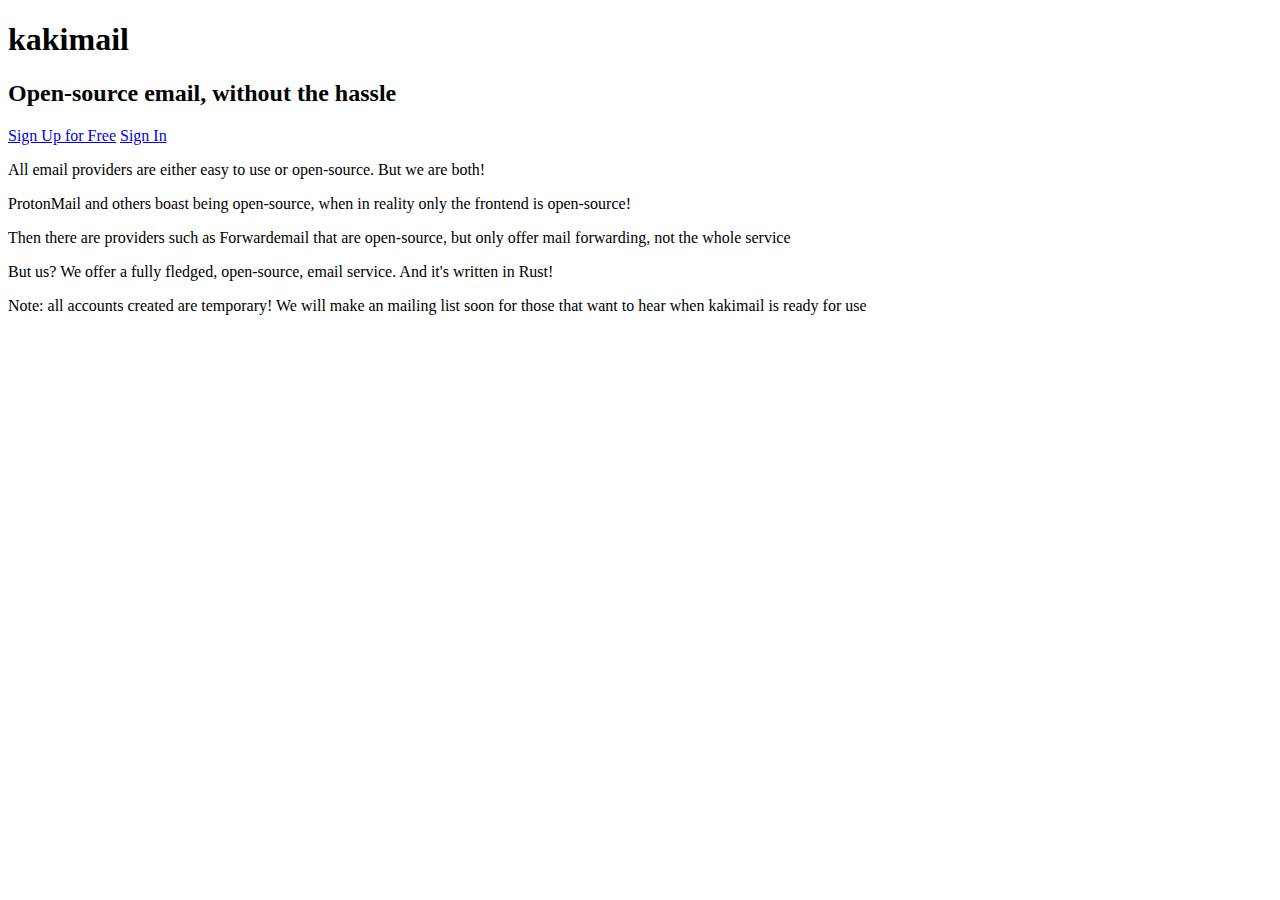
==== static/index.html @ 1d171cff "index.html changes" ====
<!DOCTYPE html>
<html>
<head>
  <script src="static/htmx-1.9.10/htmx.min.js"></script>
  <meta charset="UTF-8">
  <meta name="viewport" content="width=device-width, initial-scale=1">
  <link rel="stylesheet" href="static/style/main.css">
  <title>kakimail</title>
</head>

<body>

    <div id="landing" >
      <div id="image">

      </div>

      <h1 id="title">kakimail</h1>
      <h2 id="title-desc">Open-source email, without the hassle</h2>

      <a href="/user/signup" class="button">Sign Up for Free</a>
      <a href="/user/signin" class="button">Sign In</a>
    </div>
    <div id="intro">
      <p class="text">All email providers are either easy to use or open-source. But we are both!</p>
      <p class="text">ProtonMail and others boast being open-source, when in reality only the frontend is open-source!</p>
      <p class="text">Then there are providers such as Forwardemail that are open-source, but only offer mail forwarding, not the whole service</p>
      <p class="text">But us? We offer a fully fledged, open-source, email service. And it's written in Rust!</p>
      <p class="text">Note: all accounts created are temporary! We will make an mailing list soon for those that want to hear when kakimail is ready for use</p>
    </div>

</body>
</html>
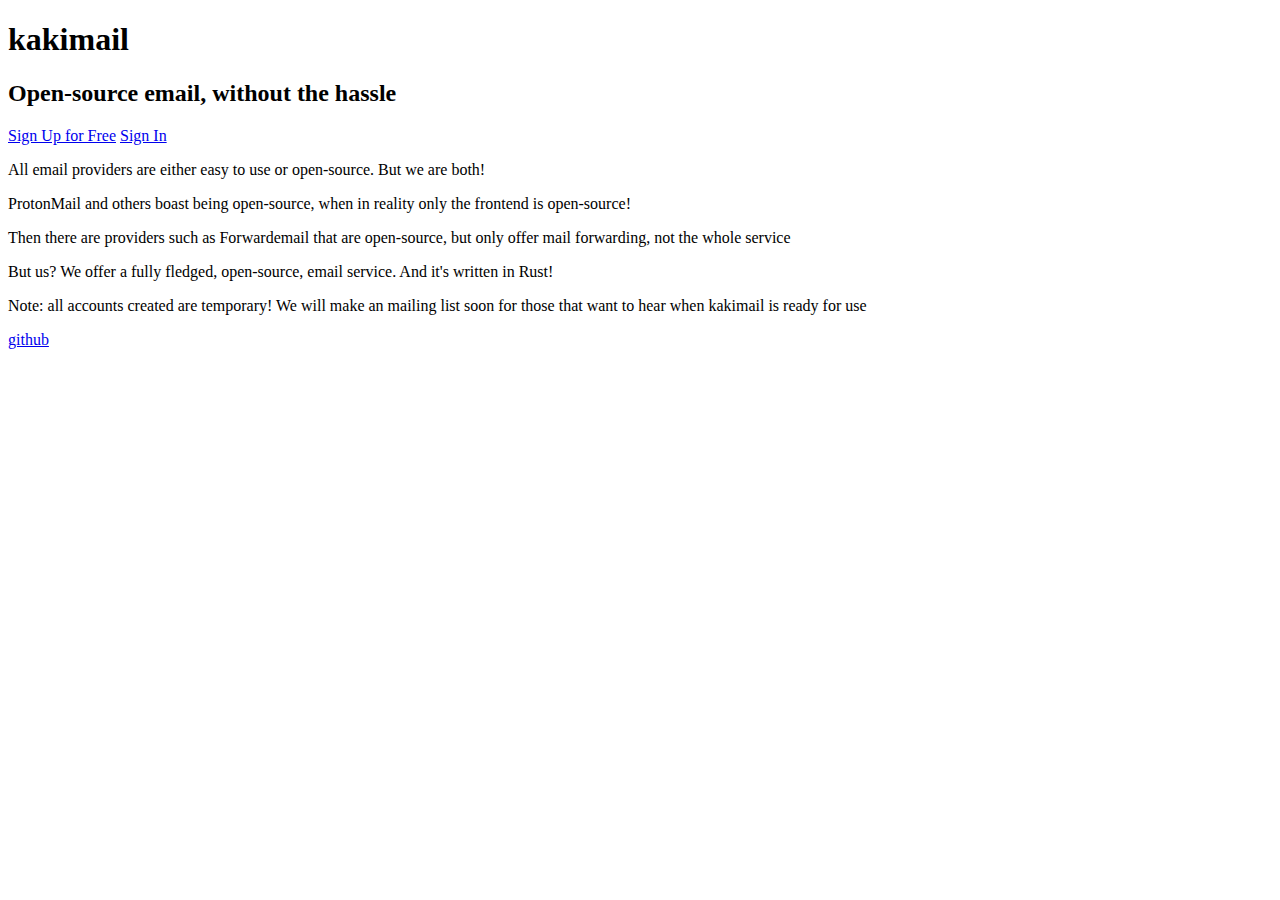
==== commit 90808be3: "link to github repo" ====
--- a/static/index.html
+++ b/static/index.html
@@ -27,6 +27,7 @@
       <p class="text">Then there are providers such as Forwardemail that are open-source, but only offer mail forwarding, not the whole service</p>
       <p class="text">But us? We offer a fully fledged, open-source, email service. And it's written in Rust!</p>
       <p class="text">Note: all accounts created are temporary! We will make an mailing list soon for those that want to hear when kakimail is ready for use</p>
+      <p class="text"><a href=https://github.com/kaki-studios/kakimail>github</a></p>
     </div>
 
 </body>
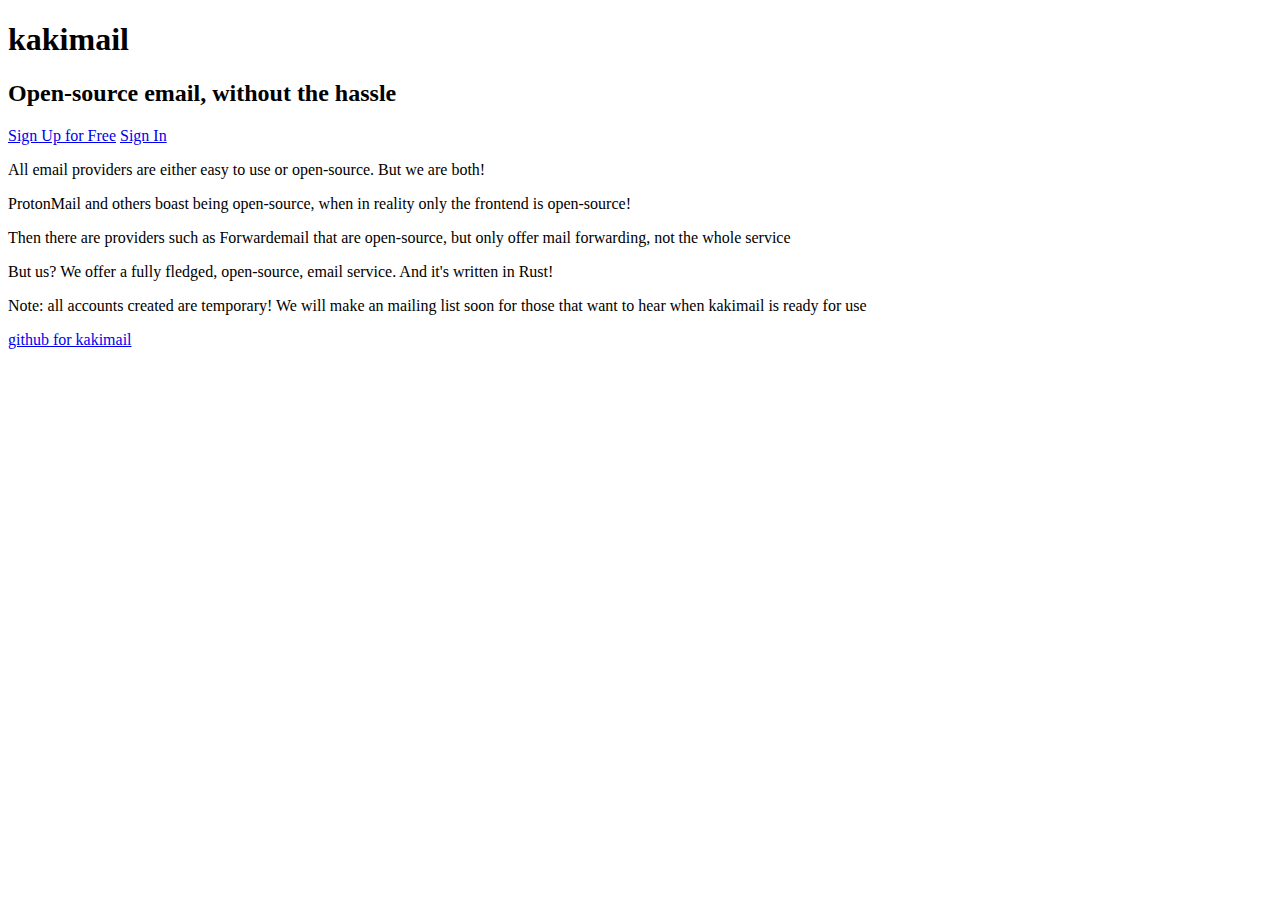
==== commit d4201167: "data folder for local database" ====
--- a/static/index.html
+++ b/static/index.html
@@ -27,7 +27,7 @@
       <p class="text">Then there are providers such as Forwardemail that are open-source, but only offer mail forwarding, not the whole service</p>
       <p class="text">But us? We offer a fully fledged, open-source, email service. And it's written in Rust!</p>
       <p class="text">Note: all accounts created are temporary! We will make an mailing list soon for those that want to hear when kakimail is ready for use</p>
-      <p class="text"><a href=https://github.com/kaki-studios/kakimail>github</a></p>
+      <p class="text"><a href=https://github.com/kaki-studios/kakimail>github for kakimail</a></p>
     </div>
 
 </body>
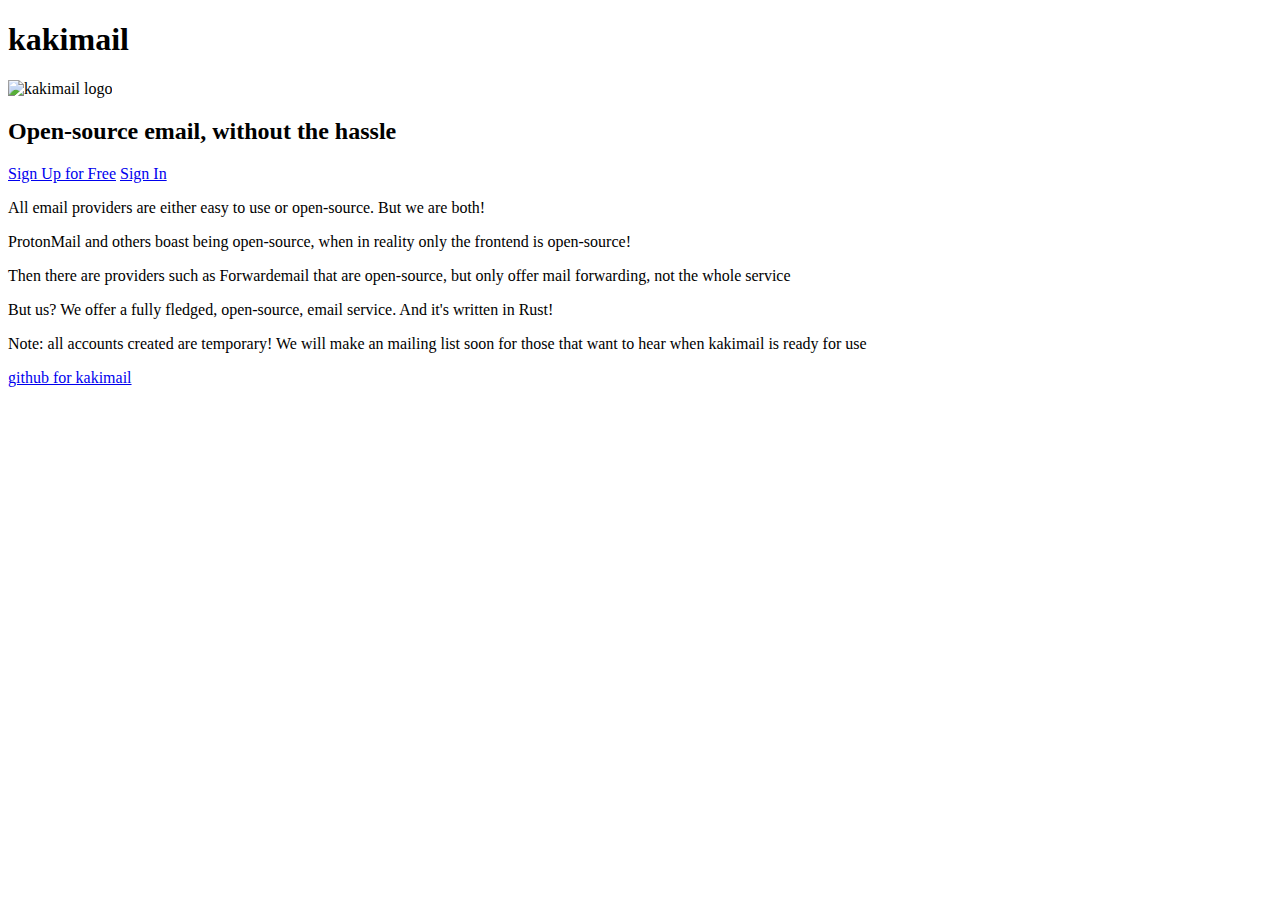
==== commit 734e283c: "add logo" ====
--- a/static/index.html
+++ b/static/index.html
@@ -16,6 +16,7 @@
       </div>
 
       <h1 id="title">kakimail</h1>
+      <img src="static/assets/kakimail-logo-1-background.svg" id="logo" alt="kakimail logo"/>
       <h2 id="title-desc">Open-source email, without the hassle</h2>
 
       <a href="/user/signup" class="button">Sign Up for Free</a>
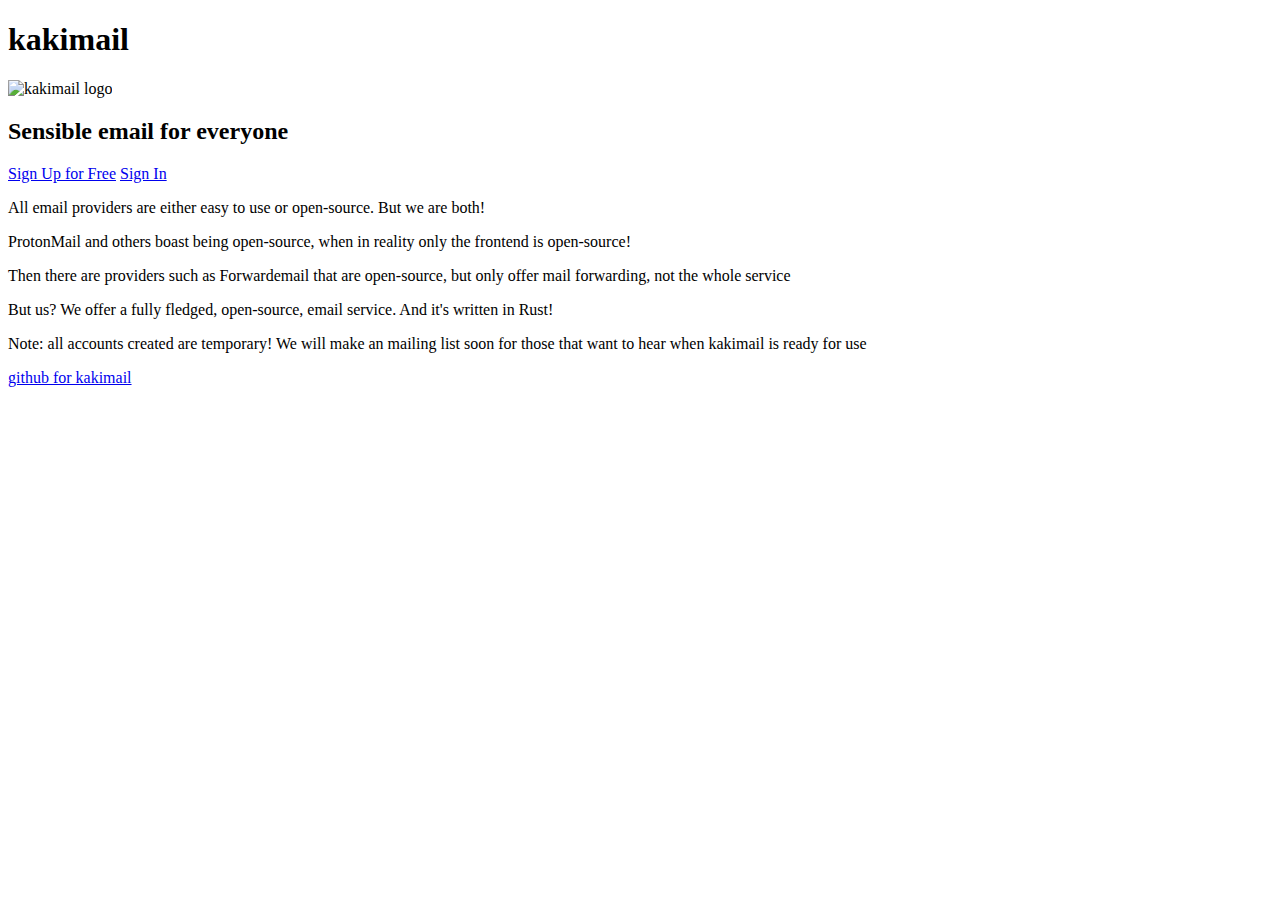
==== commit 3cd285db: "new logo" ====
--- a/static/index.html
+++ b/static/index.html
@@ -16,8 +16,8 @@
       </div>
 
       <h1 id="title">kakimail</h1>
-      <img src="static/assets/kakimail-logo-1-background.svg" id="logo" alt="kakimail logo"/>
-      <h2 id="title-desc">Open-source email, without the hassle</h2>
+      <img src="static/assets/kakimail-logo-2-background.svg" id="logo" alt="kakimail logo"/>
+      <h2 id="title-desc">Sensible email for everyone</h2>
 
       <a href="/user/signup" class="button">Sign Up for Free</a>
       <a href="/user/signin" class="button">Sign In</a>
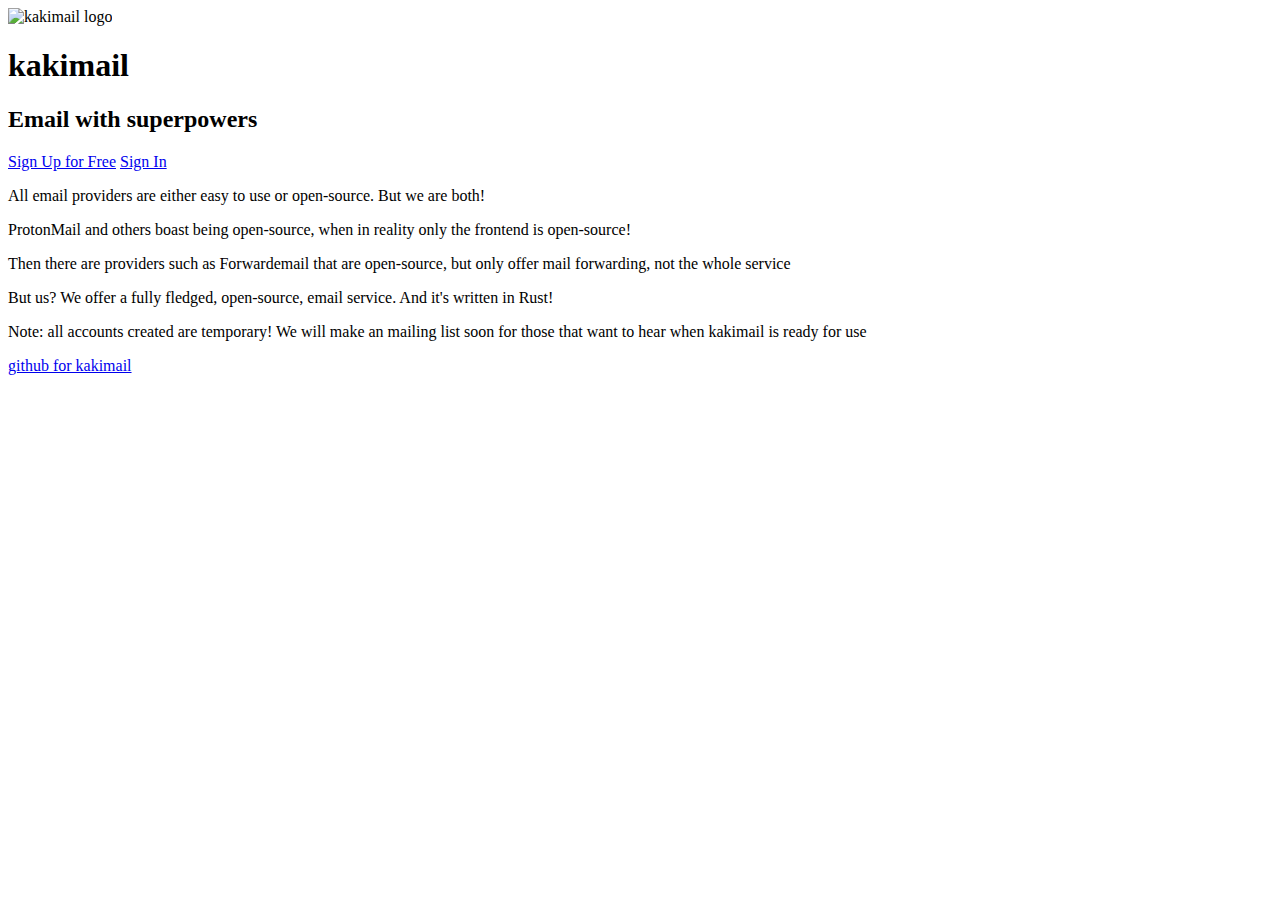
==== commit 842447c9: "better hero section" ====
--- a/static/index.html
+++ b/static/index.html
@@ -1,6 +1,14 @@
 <!DOCTYPE html>
 <html>
 <head>
+  <!-- google fonts -->
+  <link rel="preconnect" href="https://fonts.googleapis.com">
+  <link rel="preconnect" href="https://fonts.gstatic.com" crossorigin>
+  <link href="https://fonts.googleapis.com/css2?family=Montserrat:ital,wght@0,100..900;1,100..900&display=swap" rel="stylesheet">
+  <!-- google fonts -->
+
+
+
   <script src="static/htmx-1.9.10/htmx.min.js"></script>
   <meta charset="UTF-8">
   <meta name="viewport" content="width=device-width, initial-scale=1">
@@ -9,27 +17,26 @@
 </head>
 
 <body>
+  <script>0</script>
+  <div id="landing">
+    <div id="image">
+    </div>
 
-    <div id="landing" >
-      <div id="image">
+    <img src="static/assets/kakimail-logo-2-background.svg" id="logo" alt="kakimail logo"/>
+    <h1 class="montserrat-hero-title">kakimail</h1>
+    <h2 class="montserrat-title-desc">Email with superpowers</h2>
 
-      </div>
-
-      <h1 id="title">kakimail</h1>
-      <img src="static/assets/kakimail-logo-2-background.svg" id="logo" alt="kakimail logo"/>
-      <h2 id="title-desc">Sensible email for everyone</h2>
-
-      <a href="/user/signup" class="button">Sign Up for Free</a>
-      <a href="/user/signin" class="button">Sign In</a>
-    </div>
-    <div id="intro">
-      <p class="text">All email providers are either easy to use or open-source. But we are both!</p>
-      <p class="text">ProtonMail and others boast being open-source, when in reality only the frontend is open-source!</p>
-      <p class="text">Then there are providers such as Forwardemail that are open-source, but only offer mail forwarding, not the whole service</p>
-      <p class="text">But us? We offer a fully fledged, open-source, email service. And it's written in Rust!</p>
-      <p class="text">Note: all accounts created are temporary! We will make an mailing list soon for those that want to hear when kakimail is ready for use</p>
-      <p class="text"><a href=https://github.com/kaki-studios/kakimail>github for kakimail</a></p>
-    </div>
+    <a href="/user/signup" class="button">Sign Up for Free</a>
+    <a href="/user/signin" class="button">Sign In</a>
+  </div>
+  <div id="intro">
+    <p class="montserrat-text">All email providers are either easy to use or open-source. But we are both!</p>
+    <p class="montserrat-text">ProtonMail and others boast being open-source, when in reality only the frontend is open-source!</p>
+    <p class="montserrat-text">Then there are providers such as Forwardemail that are open-source, but only offer mail forwarding, not the whole service</p>
+    <p class="montserrat-text">But us? We offer a fully fledged, open-source, email service. And it's written in Rust!</p>
+    <p class="montserrat-text">Note: all accounts created are temporary! We will make an mailing list soon for those that want to hear when kakimail is ready for use</p>
+    <p class="montserrat-text"><a href=https://github.com/kaki-studios/kakimail>github for kakimail</a></p>
+  </div>
 
 </body>
 </html>
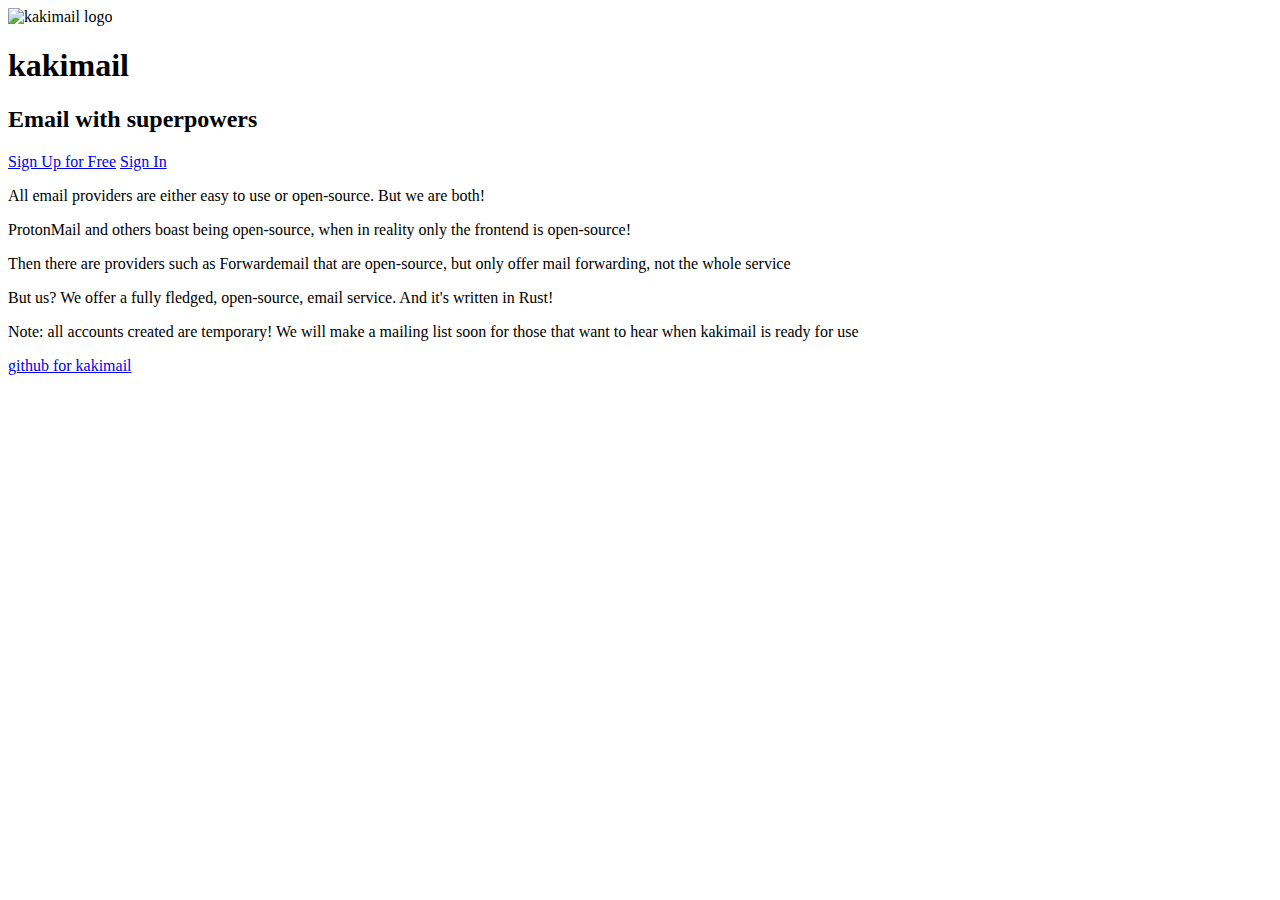
==== commit 01e62d8d: "fixed typo in index.html and cleaned db insertion" ====
--- a/static/index.html
+++ b/static/index.html
@@ -17,7 +17,6 @@
 </head>
 
 <body>
-  <script>0</script>
   <div id="landing">
     <div id="image">
     </div>
@@ -34,7 +33,7 @@
     <p class="montserrat-text">ProtonMail and others boast being open-source, when in reality only the frontend is open-source!</p>
     <p class="montserrat-text">Then there are providers such as Forwardemail that are open-source, but only offer mail forwarding, not the whole service</p>
     <p class="montserrat-text">But us? We offer a fully fledged, open-source, email service. And it's written in Rust!</p>
-    <p class="montserrat-text">Note: all accounts created are temporary! We will make an mailing list soon for those that want to hear when kakimail is ready for use</p>
+    <p class="montserrat-text">Note: all accounts created are temporary! We will make a mailing list soon for those that want to hear when kakimail is ready for use</p>
     <p class="montserrat-text"><a href=https://github.com/kaki-studios/kakimail>github for kakimail</a></p>
   </div>
 
